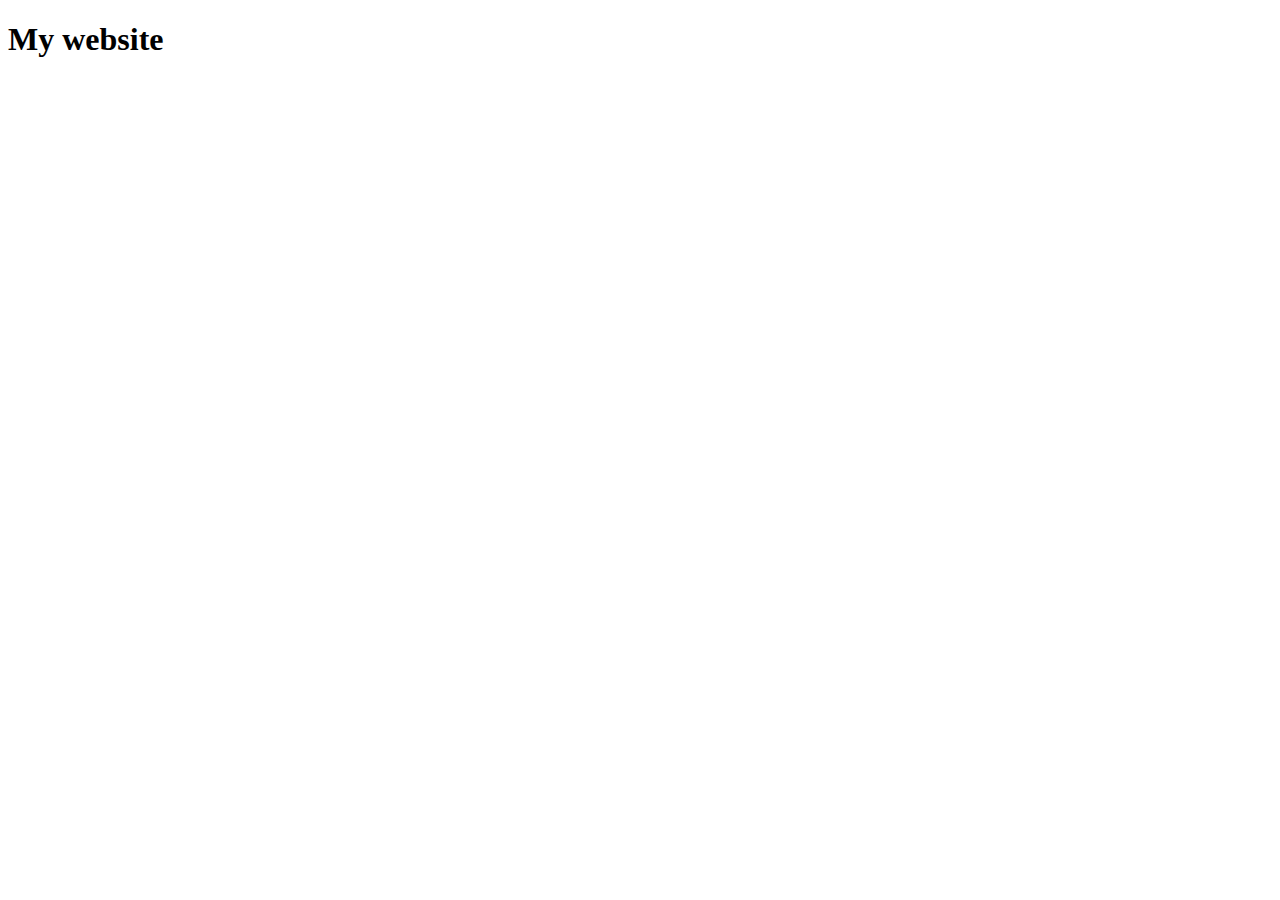
==== index.html @ d1d35d22 "added index" ====
<!DOCTYPE html>
<html lang="en">
  <head>
    <meta charset="UTF-8" />
    <meta name="viewport" content="width=device-width, initial-scale=1.0" />
    <title>Document</title>
  </head>
  <body>
    <h1>My website</h1>
  </body>
</html>
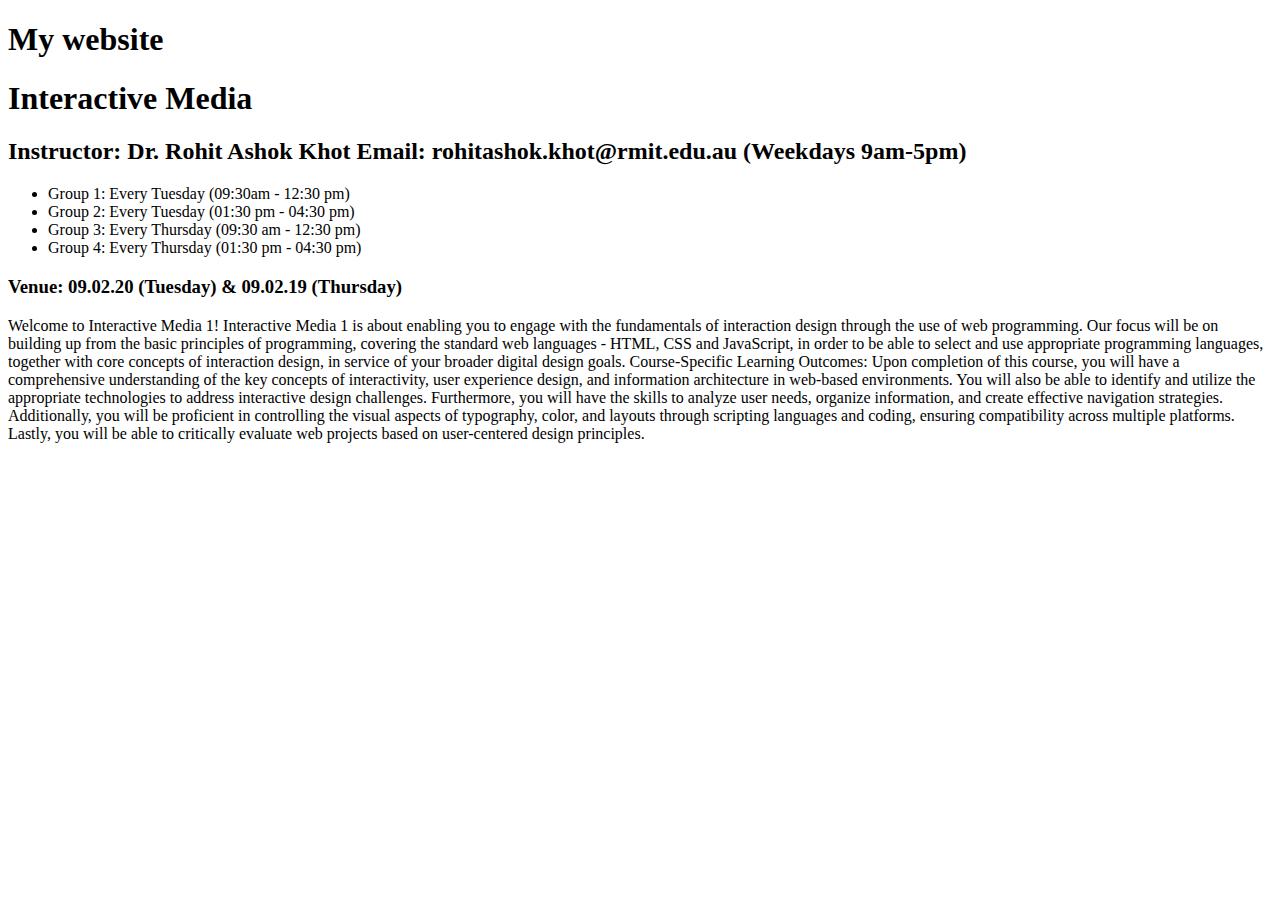
==== commit b951a6ad: "made home page" ====
--- a/index.html
+++ b/index.html
@@ -3,9 +3,42 @@
   <head>
     <meta charset="UTF-8" />
     <meta name="viewport" content="width=device-width, initial-scale=1.0" />
-    <title>Document</title>
+    <title>Homepage</title>
   </head>
   <body>
     <h1>My website</h1>
+    <h1>Interactive Media</h1>
+    <h2>
+      Instructor: Dr. Rohit Ashok Khot Email: rohitashok.khot@rmit.edu.au
+      (Weekdays 9am-5pm)
+    </h2>
+    <ul>
+      <li>Group 1: Every Tuesday (09:30am - 12:30 pm)</li>
+      <li>Group 2: Every Tuesday (01:30 pm - 04:30 pm)</li>
+      <li>Group 3: Every Thursday (09:30 am - 12:30 pm)</li>
+      <li>Group 4: Every Thursday (01:30 pm - 04:30 pm)</li>
+    </ul>
+    <h3>Venue: 09.02.20 (Tuesday) & 09.02.19 (Thursday)</h3>
+
+    <p>
+      Welcome to Interactive Media 1! Interactive Media 1 is about enabling you
+      to engage with the fundamentals of interaction design through the use of
+      web programming. Our focus will be on building up from the basic
+      principles of programming, covering the standard web languages - HTML, CSS
+      and JavaScript, in order to be able to select and use appropriate
+      programming languages, together with core concepts of interaction design,
+      in service of your broader digital design goals. Course-Specific Learning
+      Outcomes: Upon completion of this course, you will have a comprehensive
+      understanding of the key concepts of interactivity, user experience
+      design, and information architecture in web-based environments. You will
+      also be able to identify and utilize the appropriate technologies to
+      address interactive design challenges. Furthermore, you will have the
+      skills to analyze user needs, organize information, and create effective
+      navigation strategies. Additionally, you will be proficient in controlling
+      the visual aspects of typography, color, and layouts through scripting
+      languages and coding, ensuring compatibility across multiple platforms.
+      Lastly, you will be able to critically evaluate web projects based on
+      user-centered design principles.
+    </p>
   </body>
 </html>
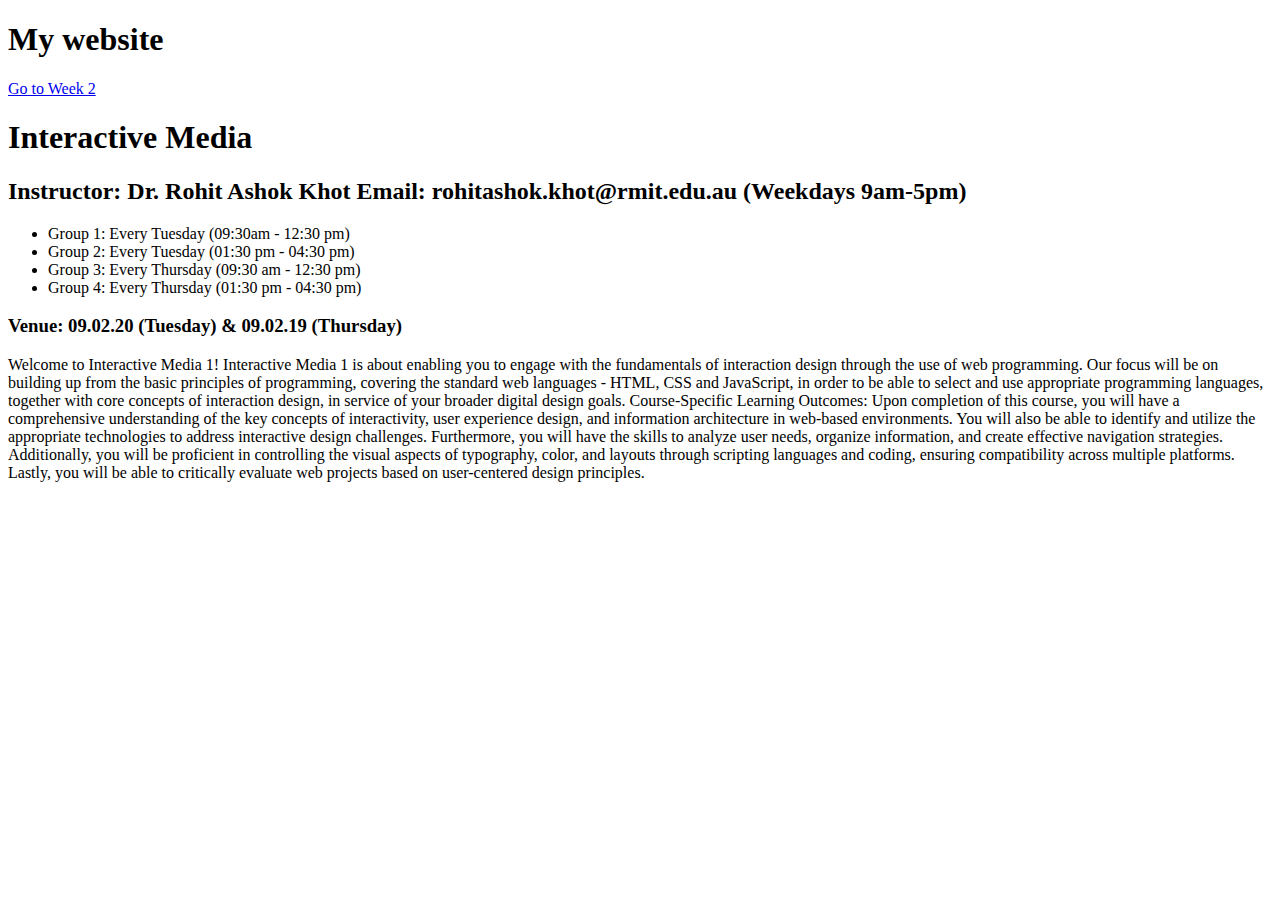
==== commit 37d01a1d: "added hyperlink" ====
--- a/index.html
+++ b/index.html
@@ -1,12 +1,17 @@
 <!DOCTYPE html>
 <html lang="en">
   <head>
+    <link rel="apple-touch-icon" sizes="180x180" href="/apple-touch-icon.png" />
+    <link rel="icon" type="image/png" sizes="32x32" href="/favicon-32x32.png" />
+    <link rel="icon" type="image/png" sizes="16x16" href="/favicon-16x16.png" />
+    <link rel="manifest" href="/site.webmanifest" />
     <meta charset="UTF-8" />
     <meta name="viewport" content="width=device-width, initial-scale=1.0" />
     <title>Homepage</title>
   </head>
   <body>
     <h1>My website</h1>
+    <a href="Week2/index.html">Go to Week 2</a>
     <h1>Interactive Media</h1>
     <h2>
       Instructor: Dr. Rohit Ashok Khot Email: rohitashok.khot@rmit.edu.au
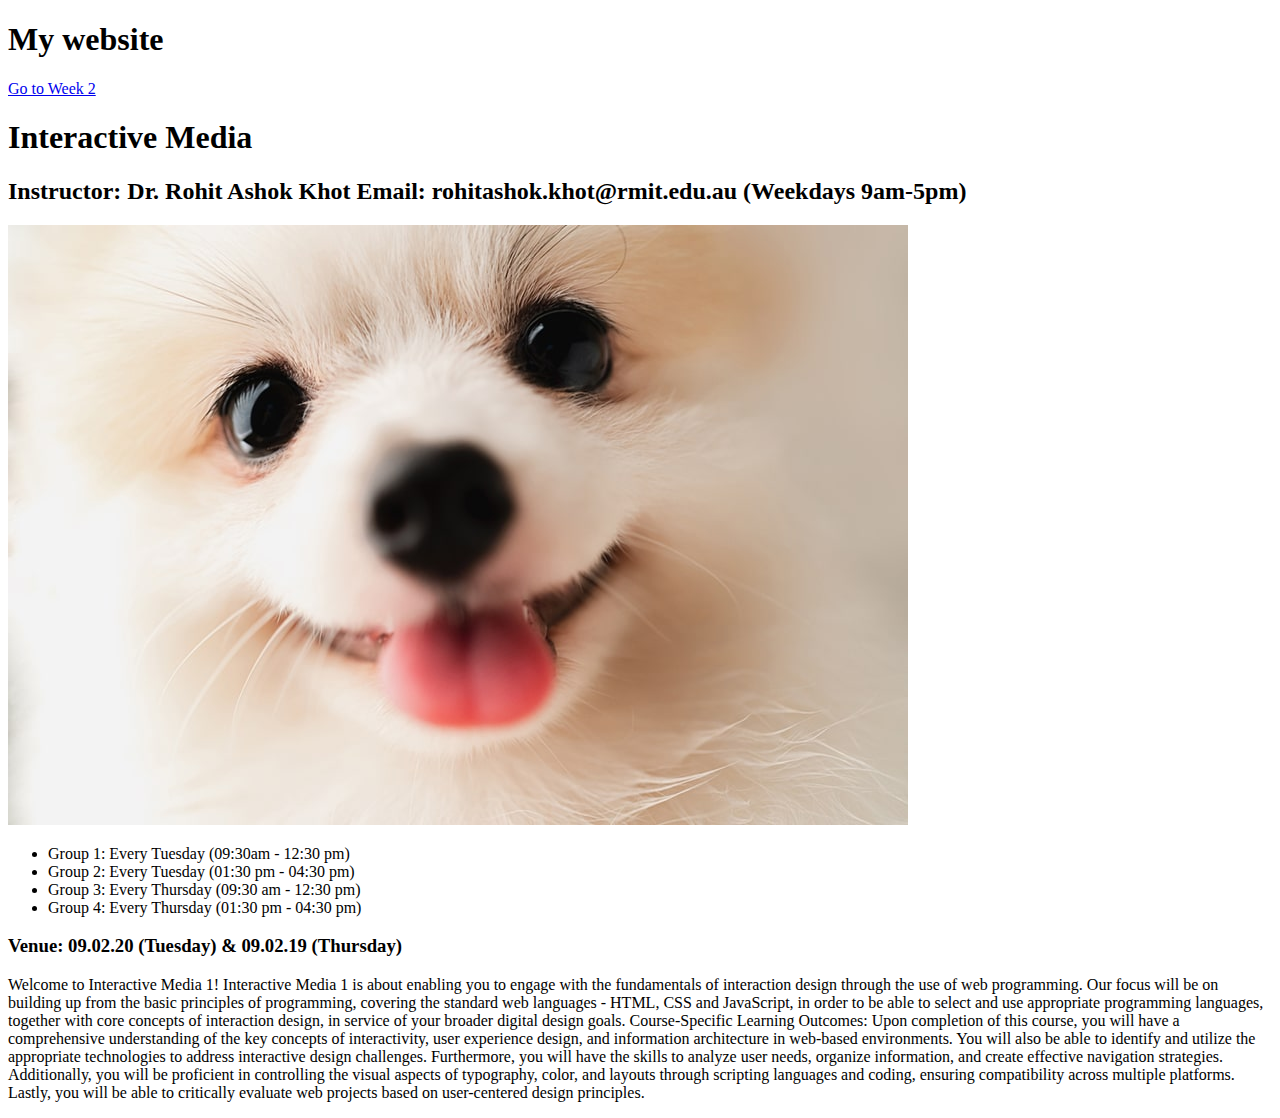
==== commit 1415cd2f: "added dog pic" ====
--- a/index.html
+++ b/index.html
@@ -17,6 +17,7 @@
       Instructor: Dr. Rohit Ashok Khot Email: rohitashok.khot@rmit.edu.au
       (Weekdays 9am-5pm)
     </h2>
+    <img src="dog.jpeg" alt="weird looking dog" />
     <ul>
       <li>Group 1: Every Tuesday (09:30am - 12:30 pm)</li>
       <li>Group 2: Every Tuesday (01:30 pm - 04:30 pm)</li>
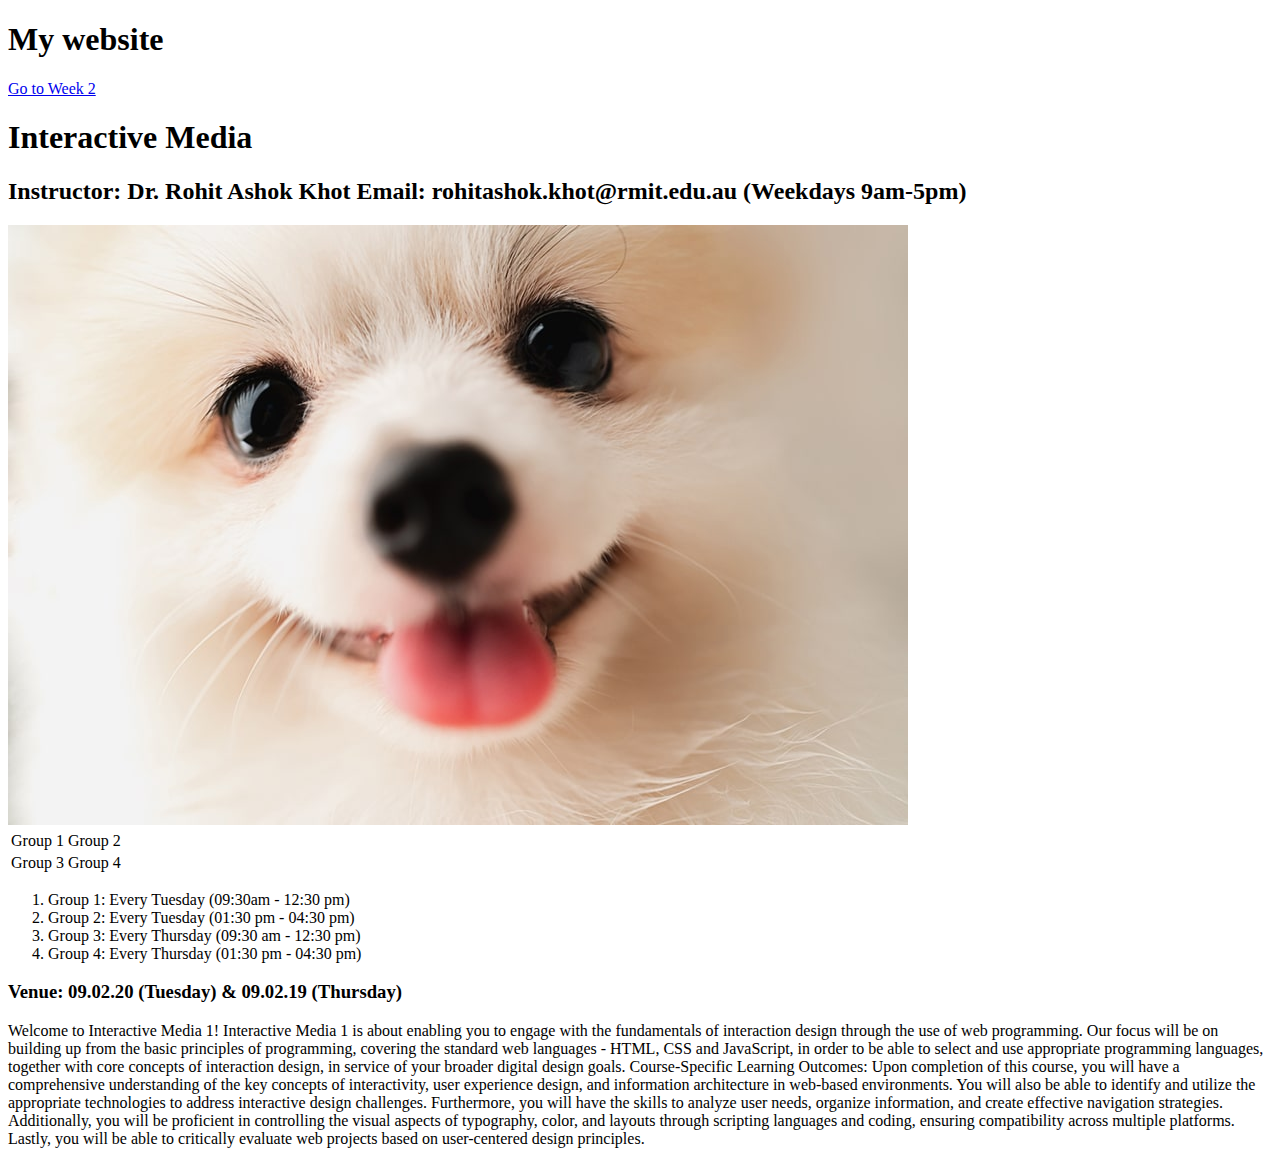
==== commit 48f1f830: "Addded week 3" ====
--- a/index.html
+++ b/index.html
@@ -17,13 +17,26 @@
       Instructor: Dr. Rohit Ashok Khot Email: rohitashok.khot@rmit.edu.au
       (Weekdays 9am-5pm)
     </h2>
+    <!-- 
+        Test comment
+    -->
     <img src="dog.jpeg" alt="weird looking dog" />
-    <ul>
+    <table>
+      <tr>
+        <td>Group 1</td>
+        <td>Group 2</td>
+      </tr>
+      <tr>
+        <td>Group 3</td>
+        <td>Group 4</td>
+      </tr>
+    </table>
+    <ol>
       <li>Group 1: Every Tuesday (09:30am - 12:30 pm)</li>
       <li>Group 2: Every Tuesday (01:30 pm - 04:30 pm)</li>
       <li>Group 3: Every Thursday (09:30 am - 12:30 pm)</li>
       <li>Group 4: Every Thursday (01:30 pm - 04:30 pm)</li>
-    </ul>
+    </ol>
     <h3>Venue: 09.02.20 (Tuesday) & 09.02.19 (Thursday)</h3>
 
     <p>
